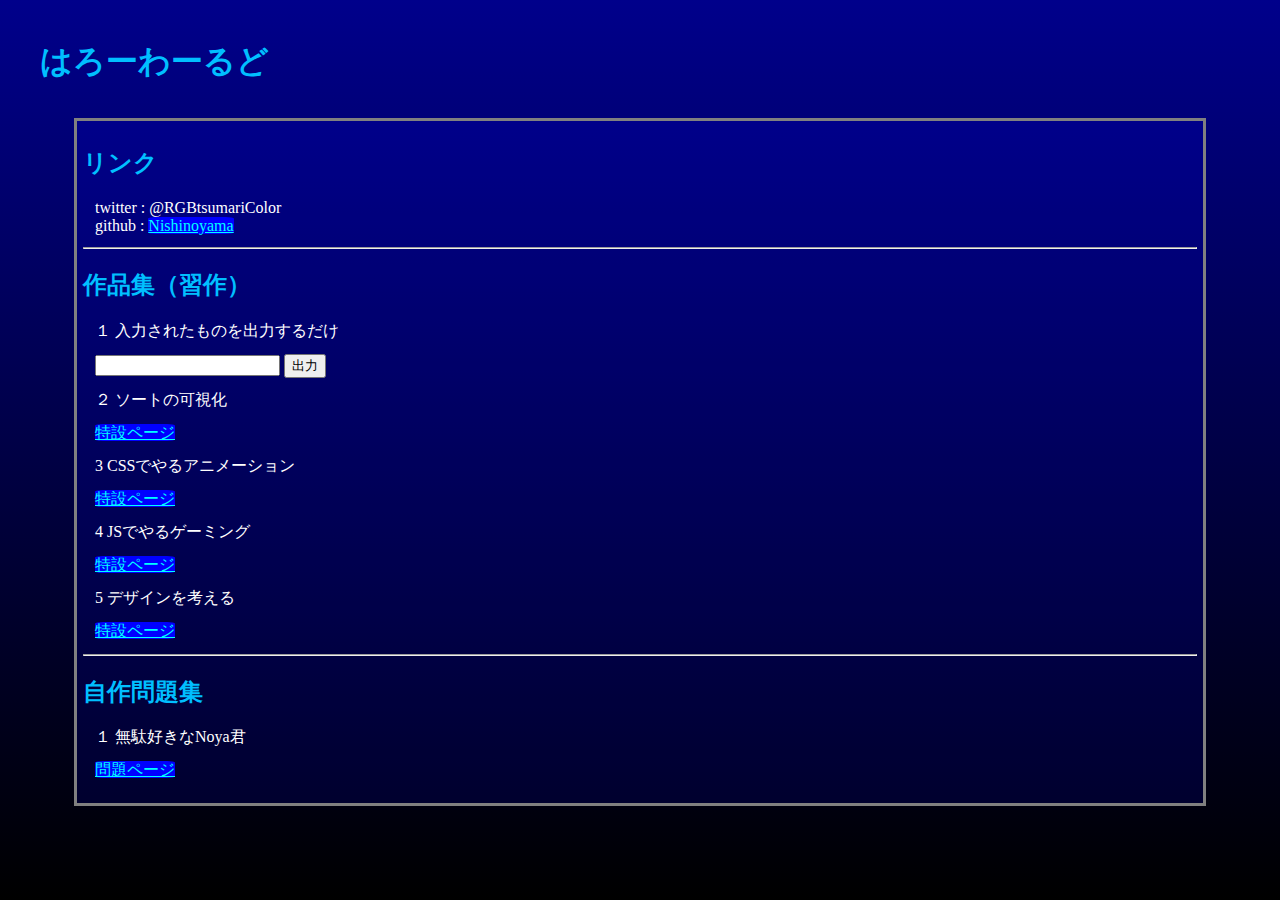
==== index.html @ cb2663c3 "Update : 課題" ====
<html>
    <script src="main.js" type="text/javascript" > </script>
    <head>
        <link rel="stylesheet" href="test.css" >
        <title>
            西の山のホームページ
        </title>
    </head>

    <body>
        <header>
        
            <h1>はろーわーるど</h1>
        </header>
        <main>
            <h2>リンク</h2>
            <p> twitter : @RGBtsumariColor <br>
                github : <a href="https://github.com/Nishinoyama/"> Nishinoyama </a>
            </p>
            <hr>
            <form name="formal">
            <h2>作品集（習作）</h2>
            <p>１ 入力されたものを出力するだけ </p>
            <p>
                <input name="output1" >
                <button type="button" onclick="atx()">出力</button>
            </p>
            <p>２ ソートの可視化 </p>
            <p><a href="./works/sorting.html"> 特設ページ </a>
            </p>
            <p>3 CSSでやるアニメーション </p>
            <p><a href="./animation/index.html"> 特設ページ </a>
            </p>
            <p>4 JSでやるゲーミング</p>
            <p><a href="./game/idelete/index.html"> 特設ページ </a></p>
            <p>5 デザインを考える</p>
            <p><a href="./design/index.html"> 特設ページ </a></p>
            <hr>
            <h2>自作問題集</h2>
            <p>１ 無駄好きなNoya君 </p>
            <p><a href="./P1/index.html"> 問題ページ </a>
            </p>
            </form>
        </main>
    </body>
</html>
---- test.css ----
body{
    color : deepskyblue;
    margin: 34px;
    /* border : 3px solid gray; */
    padding : 6px;
    background:linear-gradient( darkblue, black );
}

main {
    color : deepskyblue;
    margin: 34px;
    border : 3px solid gray;
    padding : 6px;
    background:#0000ff22;
}

p {
    margin : 12px;
    color : white;
}

p.incomplete {
    color : gray;
}

p.footp {
    color : gray;
    font-size: smaller;
    text-align: center;
}

mark {
    background-color: darkred;
    color: #11ff11;
}

pre.consoleful{
    color : #11ff11;
    background-color : #000000cc;
    border : 2px solid white;
    margin : 8px;
    margin-left: 21px;
    padding : 3px;
}

img {
    border : 1px solid black;
}

hr{
    size : 3px;
}
hr.big{
    size : 8px;
}

a{
    border-radius: 10%;
}


strong{
    color : red;
}

/*
 * リンクのあるやつの定義
 * バニラじゃ見えん！
 */

a:link{
    color: aqua;
    background-color : blue;
}
a:visited{
    color: lightblue; 
    background-color : blueviolet;
}
a:hover{
    color: aqua;
    background-color : darkblue;
}
a:active{
    color: red;
    background-color : darkblue;
}
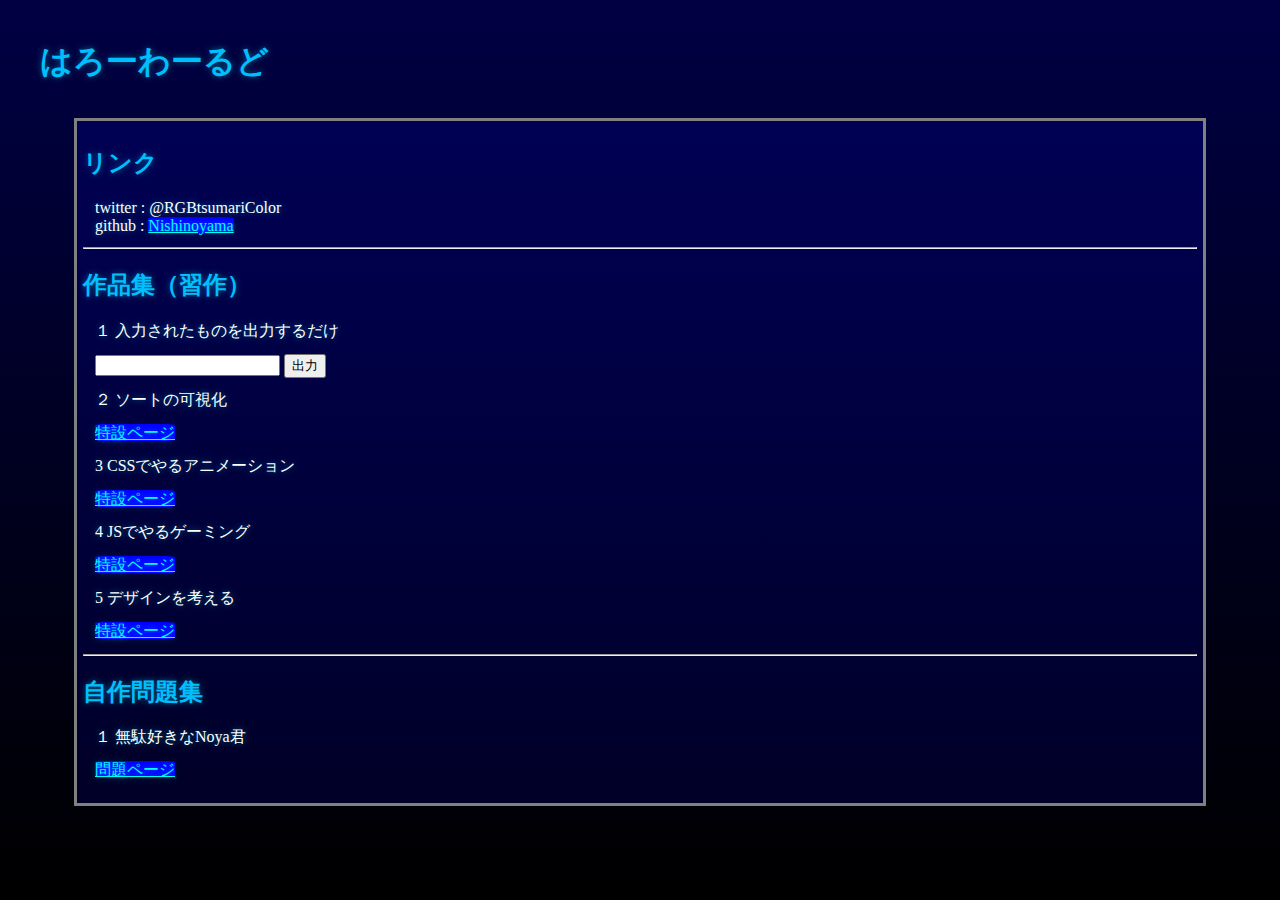
==== commit 755940be: ":update 2date" ====
--- a/index.html
+++ b/index.html
@@ -9,7 +9,6 @@
 
     <body>
         <header>
-        
             <h1>はろーわーるど</h1>
         </header>
         <main>
--- a/test.css
+++ b/test.css
@@ -4,7 +4,8 @@
     margin: 34px;
     /* border : 3px solid gray; */
     padding : 6px;
-    background:linear-gradient( darkblue, black );
+    background:linear-gradient( #004 , #000 );
+    text-shadow: 0 0 6px rgba(0, 255, 255, 0.418);
 }
 
 main {
@@ -42,6 +43,7 @@
     margin : 8px;
     margin-left: 21px;
     padding : 3px;
+    text-shadow: 0 0 #0000;
 }
 
 img {
@@ -59,10 +61,21 @@
     border-radius: 10%;
 }
 
+a.not-access {
+    cursor : default;
+}
+
 
 strong{
     color : red;
 }
+
+strong.important,strong.significant{
+    color : red;
+    size: 30px;
+}
+
+
 
 /*
  * リンクのあるやつの定義
@@ -74,7 +87,7 @@
     background-color : blue;
 }
 a:visited{
-    color: lightblue; 
+    color: lightblue;
     background-color : blueviolet;
 }
 a:hover{
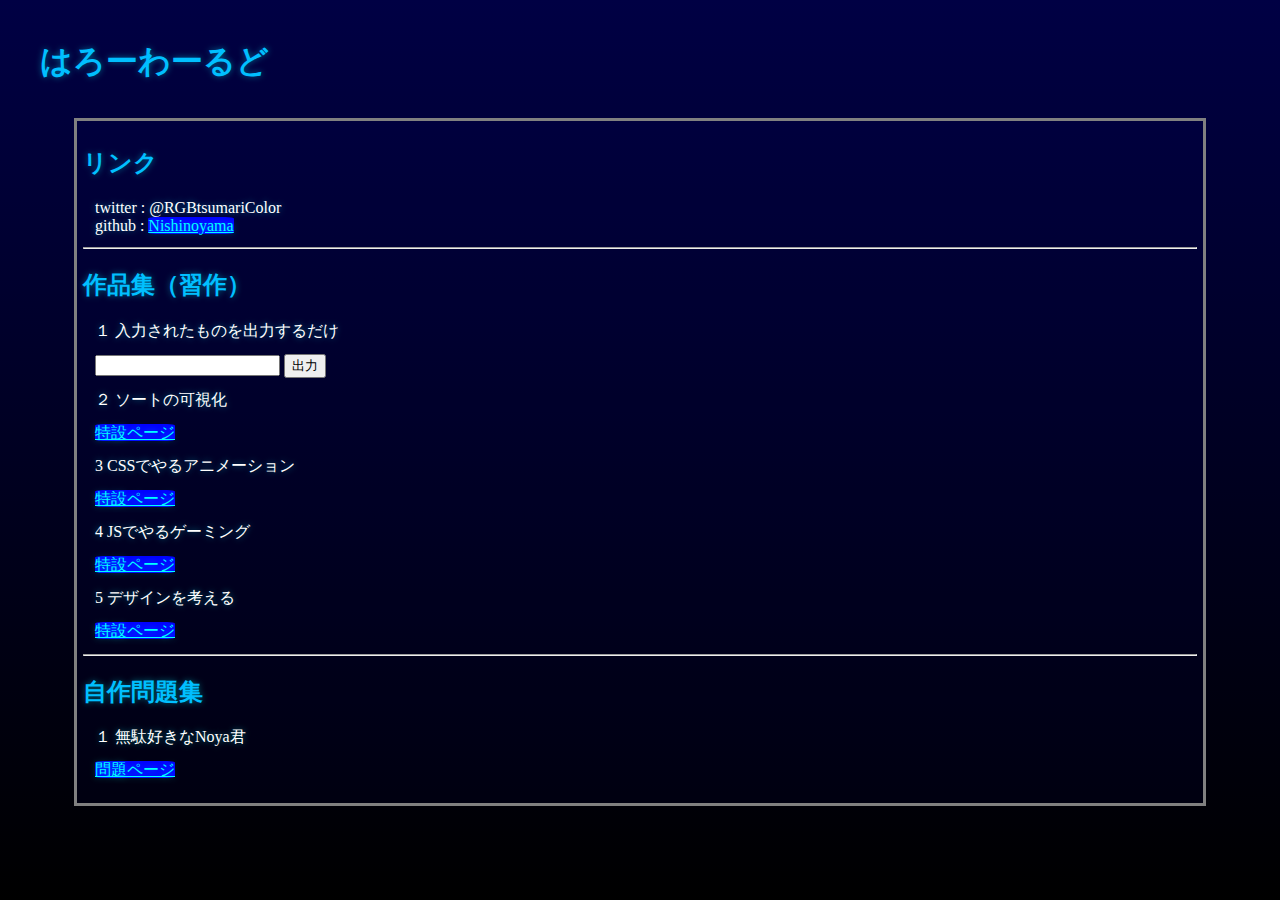
==== commit c9990b1c: "move : CSSルートファイルの作成" ====
--- a/index.html
+++ b/index.html
@@ -1,7 +1,7 @@
 <html>
     <script src="main.js" type="text/javascript" > </script>
     <head>
-        <link rel="stylesheet" href="test.css" >
+        <link rel="stylesheet" href="/css/test.css" >
         <title>
             西の山のホームページ
         </title>
--- a/css/test.css
+++ b/css/test.css
@@ -0,0 +1,100 @@
+
+body{
+    color : deepskyblue;
+    margin: 34px;
+    /* border : 3px solid gray; */
+    padding : 6px;
+    background:linear-gradient( #004 , #000 );
+    text-shadow: 0 0 6px rgba(0, 255, 255, 0.418);
+}
+
+main {
+    color : deepskyblue;
+    margin: 34px;
+    border : 3px solid gray;
+    padding : 6px;
+    background:#00005522;
+}
+
+p {
+    margin : 12px;
+    color : white;
+}
+
+p.incomplete {
+    color : gray;
+}
+
+p.footp {
+    color : gray;
+    font-size: smaller;
+    text-align: center;
+}
+
+mark {
+    background-color: darkred;
+    color: #11ff11;
+}
+
+pre.consoleful{
+    color : #11ff11;
+    background-color : #000000cc;
+    border : 2px solid white;
+    margin : 8px;
+    margin-left: 21px;
+    padding : 3px;
+    text-shadow: 0 0 #0000;
+}
+
+img {
+    border : 1px solid black;
+}
+
+hr{
+    size : 3px;
+}
+hr.big{
+    size : 8px;
+}
+
+a{
+    border-radius: 10%;
+}
+
+a.not-access {
+    cursor : default;
+}
+
+
+strong{
+    color : red;
+}
+
+strong.important,strong.significant{
+    color : red;
+    size: 30px;
+}
+
+
+
+/*
+ * リンクのあるやつの定義
+ * バニラじゃ見えん！
+ */
+
+a:link{
+    color: aqua;
+    background-color : blue;
+}
+a:visited{
+    color: lightblue;
+    background-color : blueviolet;
+}
+a:hover{
+    color: aqua;
+    background-color : darkblue;
+}
+a:active{
+    color: red;
+    background-color : darkblue;
+}
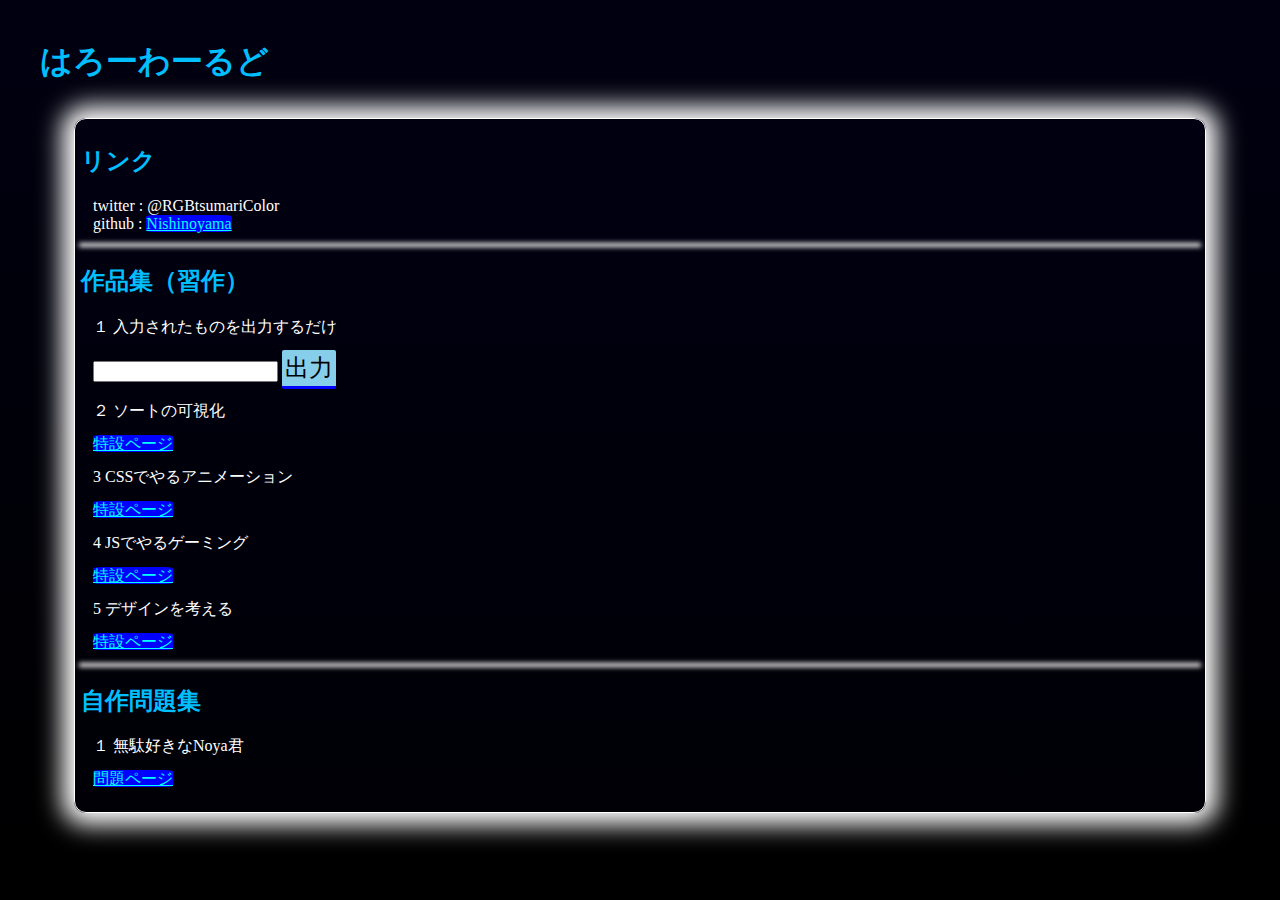
==== commit e36a4e4e: "update: New Button Style" ====
--- a/index.html
+++ b/index.html
@@ -22,7 +22,7 @@
             <p>１ 入力されたものを出力するだけ </p>
             <p>
                 <input name="output1" >
-                <button type="button" onclick="atx()">出力</button>
+                <button class="wbb" type="button" onclick="atx()">出力</button>
             </p>
             <p>２ ソートの可視化 </p>
             <p><a href="./works/sorting.html"> 特設ページ </a>
--- a/css/test.css
+++ b/css/test.css
@@ -1,19 +1,21 @@
+
 
 body{
     color : deepskyblue;
     margin: 34px;
-    /* border : 3px solid gray; */
     padding : 6px;
-    background:linear-gradient( #004 , #000 );
-    text-shadow: 0 0 6px rgba(0, 255, 255, 0.418);
+    background:linear-gradient( #001 , #000 );
 }
+
 
 main {
     color : deepskyblue;
     margin: 34px;
-    border : 3px solid gray;
+    border : 1px solid white;
+    border-radius: 12px;
+    box-shadow : 0 0 24px 12px white;
     padding : 6px;
-    background:#00005522;
+    background:#00002222;
 }
 
 p {
@@ -52,9 +54,41 @@
 
 hr{
     size : 3px;
+    margin : 0;
+    border : 0;
+    color : #0000;
+    box-shadow: 0 0 5px 2px white;
 }
 hr.big{
     size : 8px;
+}
+
+button.wbb{
+    font-size: 24px;
+    display: inline;
+    padding : 2px 3px;
+    text-decoration: none;
+    background: skyblue;
+    border : none;
+    border-bottom : 3px solid blue;
+    border-radius: 2px;
+    color : black;
+
+    transition: all 200ms 0ms ease;
+}
+
+button.wbb:hover{
+    color : #333;
+    background: white;
+    border-bottom-color : skyblue;
+}
+
+button.wbb:active{
+    -ms-transform: translateY(2px);
+    -webkit-transform: translateY(2px);
+    transform: translateY(2px);
+    border-top: 0px solid blue;
+    border-bottom: 0px solid;
 }
 
 a{
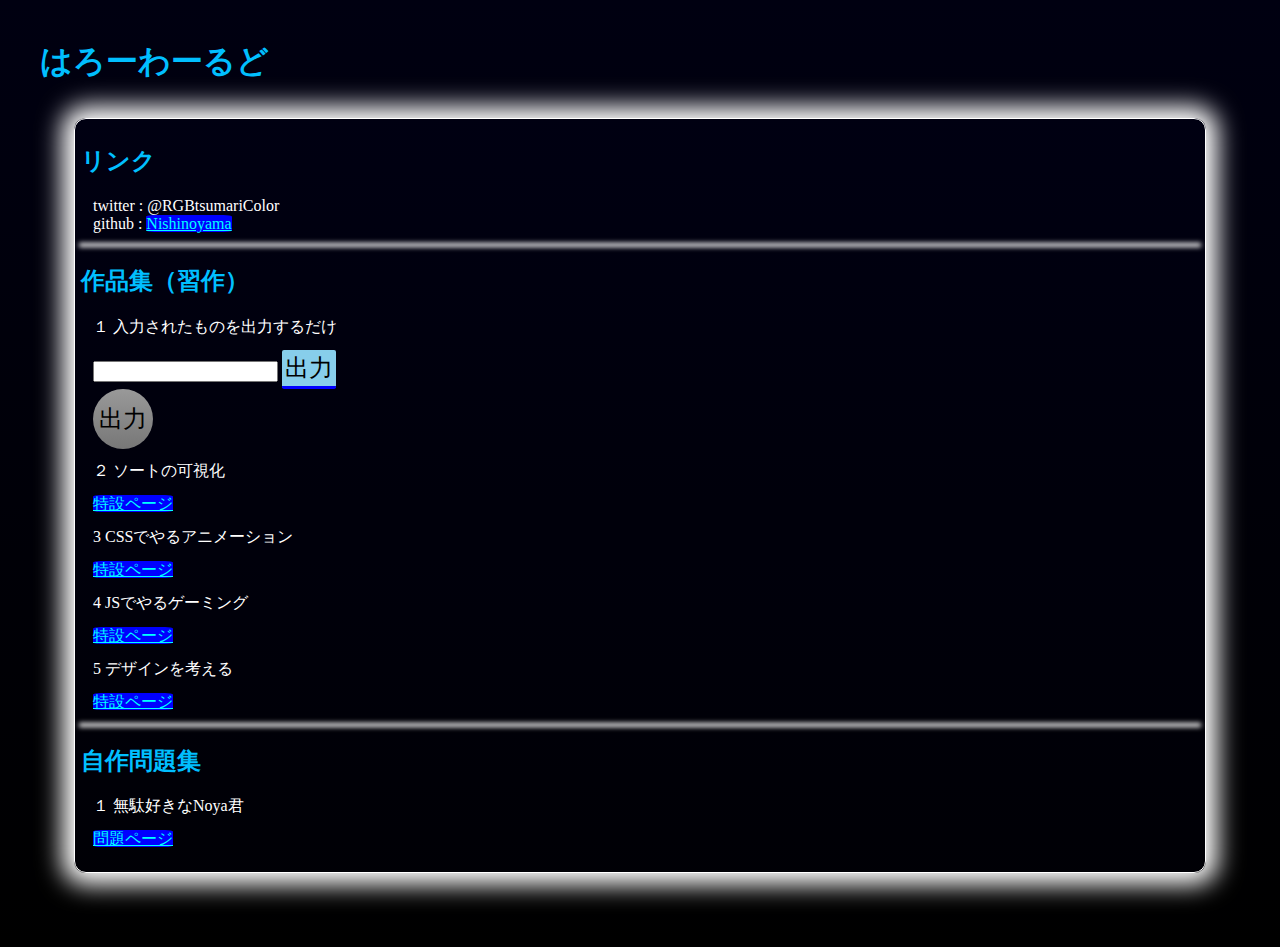
==== commit fb76a61f: "update : new Button Style" ====
--- a/index.html
+++ b/index.html
@@ -22,7 +22,8 @@
             <p>１ 入力されたものを出力するだけ </p>
             <p>
                 <input name="output1" >
-                <button class="wbb" type="button" onclick="atx()">出力</button>
+                <button class="wbb" type="button" onclick="atx()">出力</button><br>
+                <button class="cir" type="button" onclick="atx()">出力</button>
             </p>
             <p>２ ソートの可視化 </p>
             <p><a href="./works/sorting.html"> 特設ページ </a>
--- a/css/test.css
+++ b/css/test.css
@@ -63,6 +63,10 @@
     size : 8px;
 }
 
+button:active{
+    padding : none;
+}
+
 button.wbb{
     font-size: 24px;
     display: inline;
@@ -74,7 +78,7 @@
     border-radius: 2px;
     color : black;
 
-    transition: all 200ms 0ms ease;
+    transition: all 100ms 0ms linear;
 }
 
 button.wbb:hover{
@@ -84,11 +88,32 @@
 }
 
 button.wbb:active{
-    -ms-transform: translateY(2px);
-    -webkit-transform: translateY(2px);
-    transform: translateY(2px);
+    -ms-transform: translateY(4px);
+    -webkit-transform: translateY(4px);
+    transform: translateY(4px);
     border-top: 0px solid blue;
     border-bottom: 0px solid;
+}
+
+button.cir{
+    font-size: 24px;
+    display: inline;
+    width: 60px;
+    height: 60px;
+    background: linear-gradient(#999 0%, #777 100%);
+    border : none;
+    border-radius: 50%;
+    color : black;
+
+    transition: all 80ms 10ms linear;
+}
+
+button.cir:hover{
+    box-shadow: 0 0 12px 1px #ffff11 inset;
+}
+
+button.cir:active{
+    box-shadow: 0 0 12px 2px #11ff11 inset;
 }
 
 a{
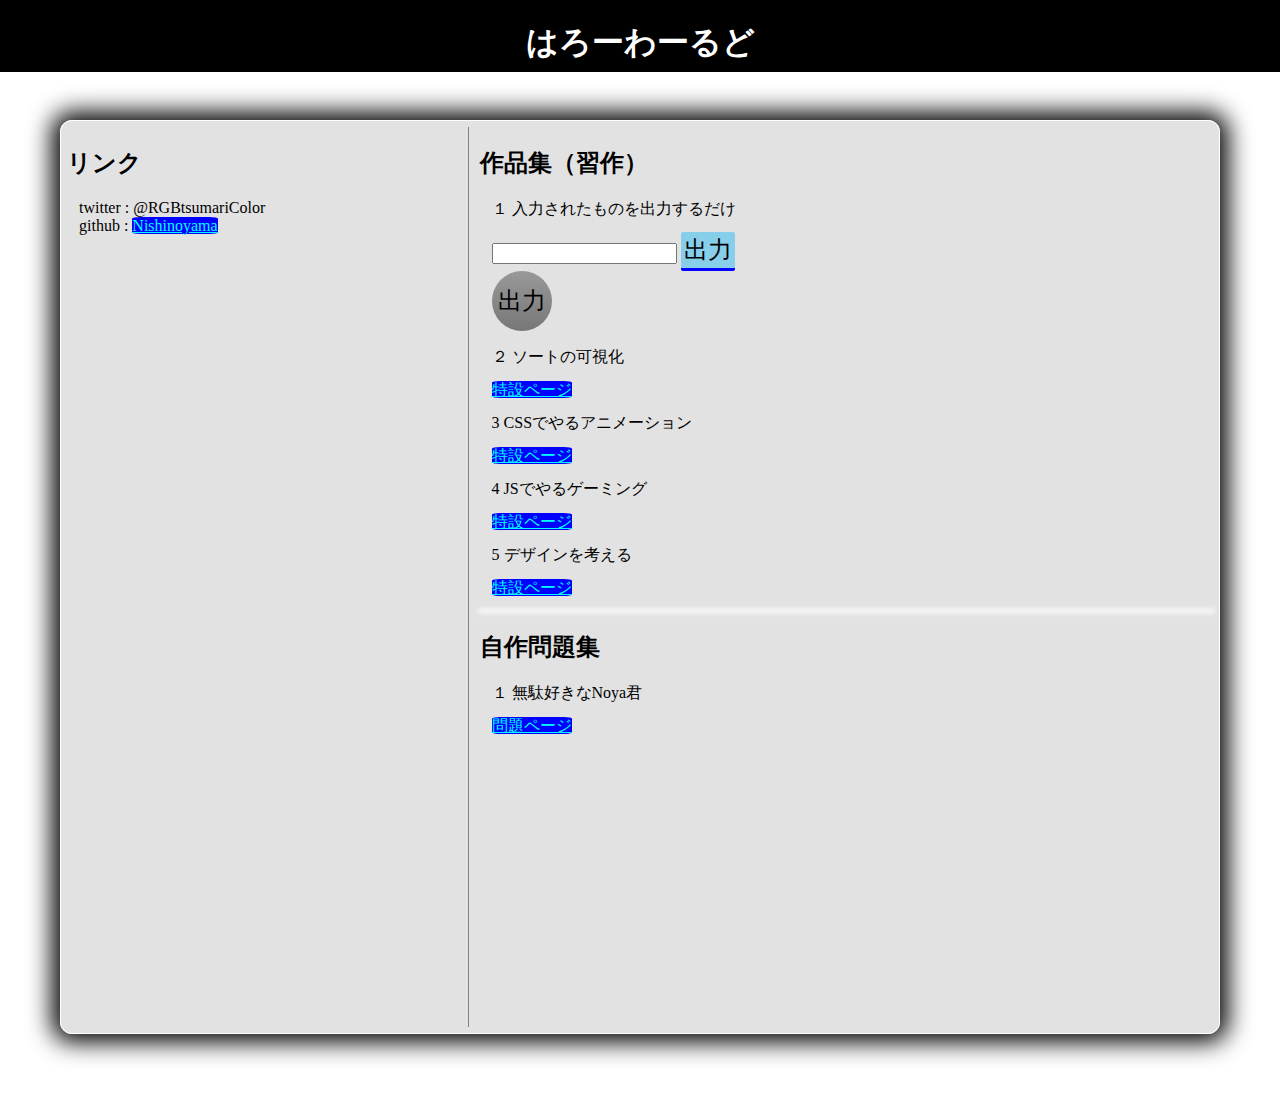
==== commit b85f8187: "update : 見栄え調整" ====
--- a/index.html
+++ b/index.html
@@ -11,36 +11,39 @@
         <header>
             <h1>はろーわーるど</h1>
         </header>
-        <main>
-            <h2>リンク</h2>
-            <p> twitter : @RGBtsumariColor <br>
-                github : <a href="https://github.com/Nishinoyama/"> Nishinoyama </a>
-            </p>
-            <hr>
-            <form name="formal">
-            <h2>作品集（習作）</h2>
-            <p>１ 入力されたものを出力するだけ </p>
-            <p>
-                <input name="output1" >
-                <button class="wbb" type="button" onclick="atx()">出力</button><br>
-                <button class="cir" type="button" onclick="atx()">出力</button>
-            </p>
-            <p>２ ソートの可視化 </p>
-            <p><a href="./works/sorting.html"> 特設ページ </a>
-            </p>
-            <p>3 CSSでやるアニメーション </p>
-            <p><a href="./animation/index.html"> 特設ページ </a>
-            </p>
-            <p>4 JSでやるゲーミング</p>
-            <p><a href="./game/idelete/index.html"> 特設ページ </a></p>
-            <p>5 デザインを考える</p>
-            <p><a href="./design/index.html"> 特設ページ </a></p>
-            <hr>
-            <h2>自作問題集</h2>
-            <p>１ 無駄好きなNoya君 </p>
-            <p><a href="./P1/index.html"> 問題ページ </a>
-            </p>
-            </form>
+        <main class="clearfix">
+            <div id="left_content" >
+                <h2>リンク</h2>
+                <p> twitter : @RGBtsumariColor <br>
+                    github : <a href="https://github.com/Nishinoyama/"> Nishinoyama </a>
+                </p>
+            </div>
+            <div id="right_content">
+                <h2>作品集（習作）</h2>
+                <p>１ 入力されたものを出力するだけ </p>
+                <form name="formal">
+                <p>
+                    <input name="output1" >
+                    <button class="wbb" type="button" onclick="atx()">出力</button><br>
+                    <button class="cir" type="button" onclick="atx()">出力</button>
+                </p>
+                </form>
+                <p>２ ソートの可視化 </p>
+                <p><a href="./works/sorting.html"> 特設ページ </a>
+                </p>
+                <p>3 CSSでやるアニメーション </p>
+                <p><a href="./animation/index.html"> 特設ページ </a>
+                </p>
+                <p>4 JSでやるゲーミング</p>
+                <p><a href="./game/idelete/index.html"> 特設ページ </a></p>
+                <p>5 デザインを考える</p>
+                <p><a href="./design/index.html"> 特設ページ </a></p>
+                <hr>
+                <h2>自作問題集</h2>
+                <p>１ 無駄好きなNoya君 </p>
+                <p><a href="./P1/index.html"> 問題ページ </a>
+                </p>
+            </div>
         </main>
     </body>
 </html>
--- a/css/test.css
+++ b/css/test.css
@@ -1,31 +1,62 @@
-
 
 body{
+    margin : 0px;
+}
+
+body.black{
     color : deepskyblue;
-    margin: 34px;
-    padding : 6px;
     background:linear-gradient( #001 , #000 );
 }
 
+body.white{
+    color : black;
+    background: linear-gradient(#eee , #fff)
+}
 
-main {
-    color : deepskyblue;
-    margin: 34px;
+
+header{
+    top : 0px;
+    position: fixed;
+    height: 72px;
+    width: 100%;
+    background : black;
+    color : white;
+    text-align: center;
+}
+
+main{
+    color : #000;
+    margin: 60px;
+    margin-top : 120px;
     border : 1px solid white;
     border-radius: 12px;
-    box-shadow : 0 0 24px 12px white;
+    box-shadow : 0 0 24px 8px black;
     padding : 6px;
-    background:#00002222;
+    background:#2222;
 }
 
-p {
-    margin : 12px;
-    color : white;
+div#left_content{
+    width: 35%;
+    height: 100%;
+    float: left;
+    border-right : 1px solid gray;
 }
 
-p.incomplete {
-    color : gray;
+div#right_content{
+    width: 64%;
+    height: 100%;
+    float: right;
 }
+
+main.clearfix::after{
+    content : "";
+    clear: both;
+    display: block;
+}
+
+p { margin : 12px; }
+p.incomplete { color : gray; }
+
 
 p.footp {
     color : gray;
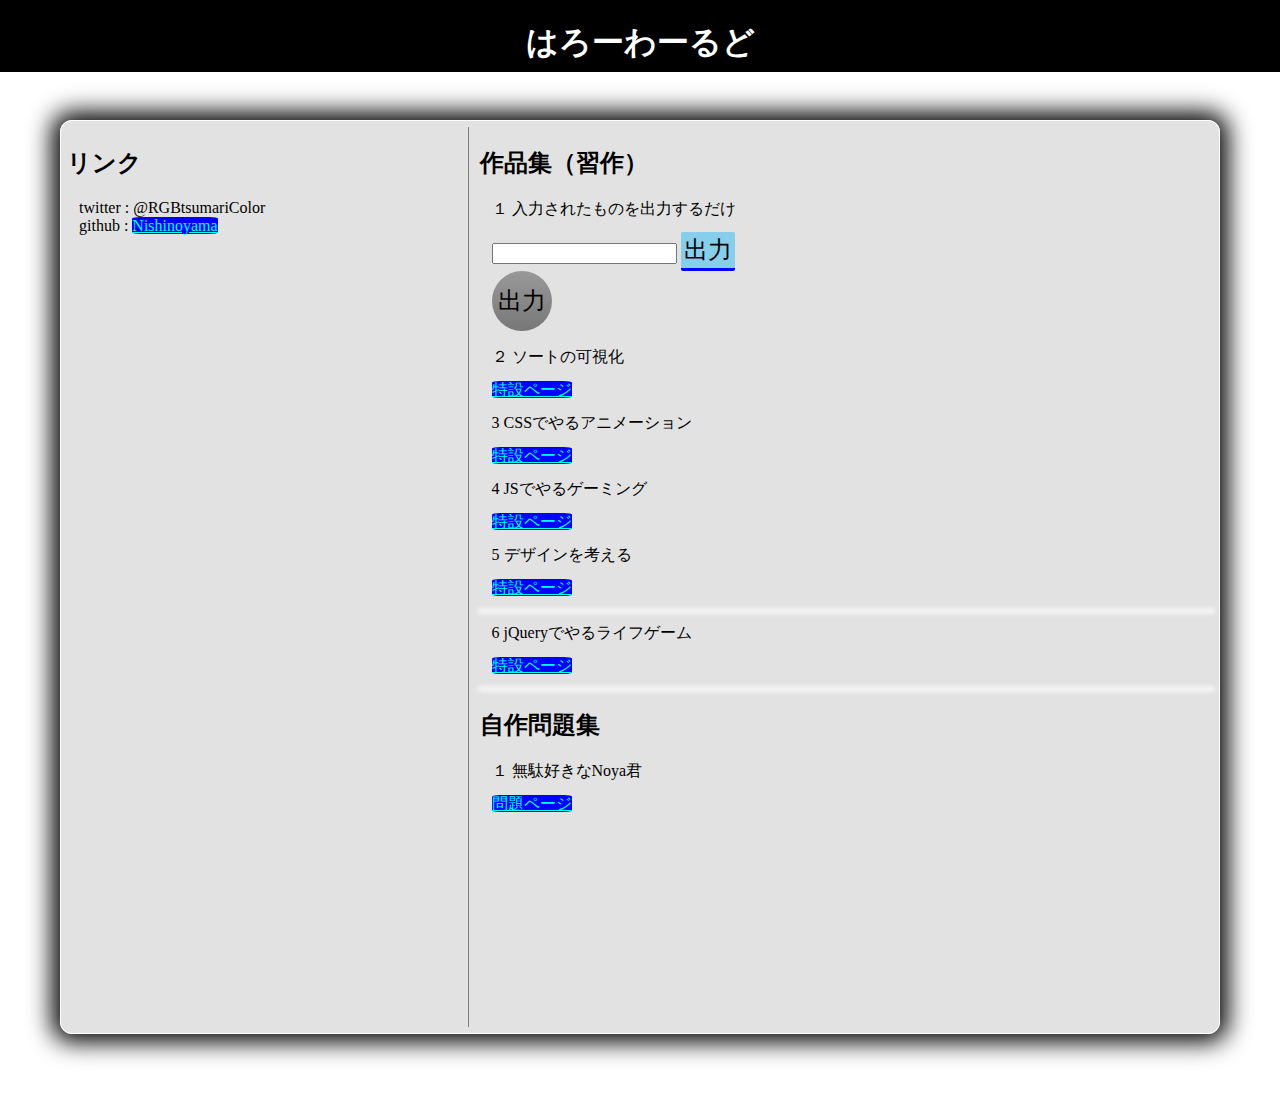
==== commit e9af14ad: "update : ライフゲーム追加" ====
--- a/index.html
+++ b/index.html
@@ -39,6 +39,9 @@
                 <p>5 デザインを考える</p>
                 <p><a href="./design/index.html"> 特設ページ </a></p>
                 <hr>
+                <p>6 jQueryでやるライフゲーム</p>
+                <p><a href="./design/index.html"> 特設ページ </a></p>
+                <hr>
                 <h2>自作問題集</h2>
                 <p>１ 無駄好きなNoya君 </p>
                 <p><a href="./P1/index.html"> 問題ページ </a>
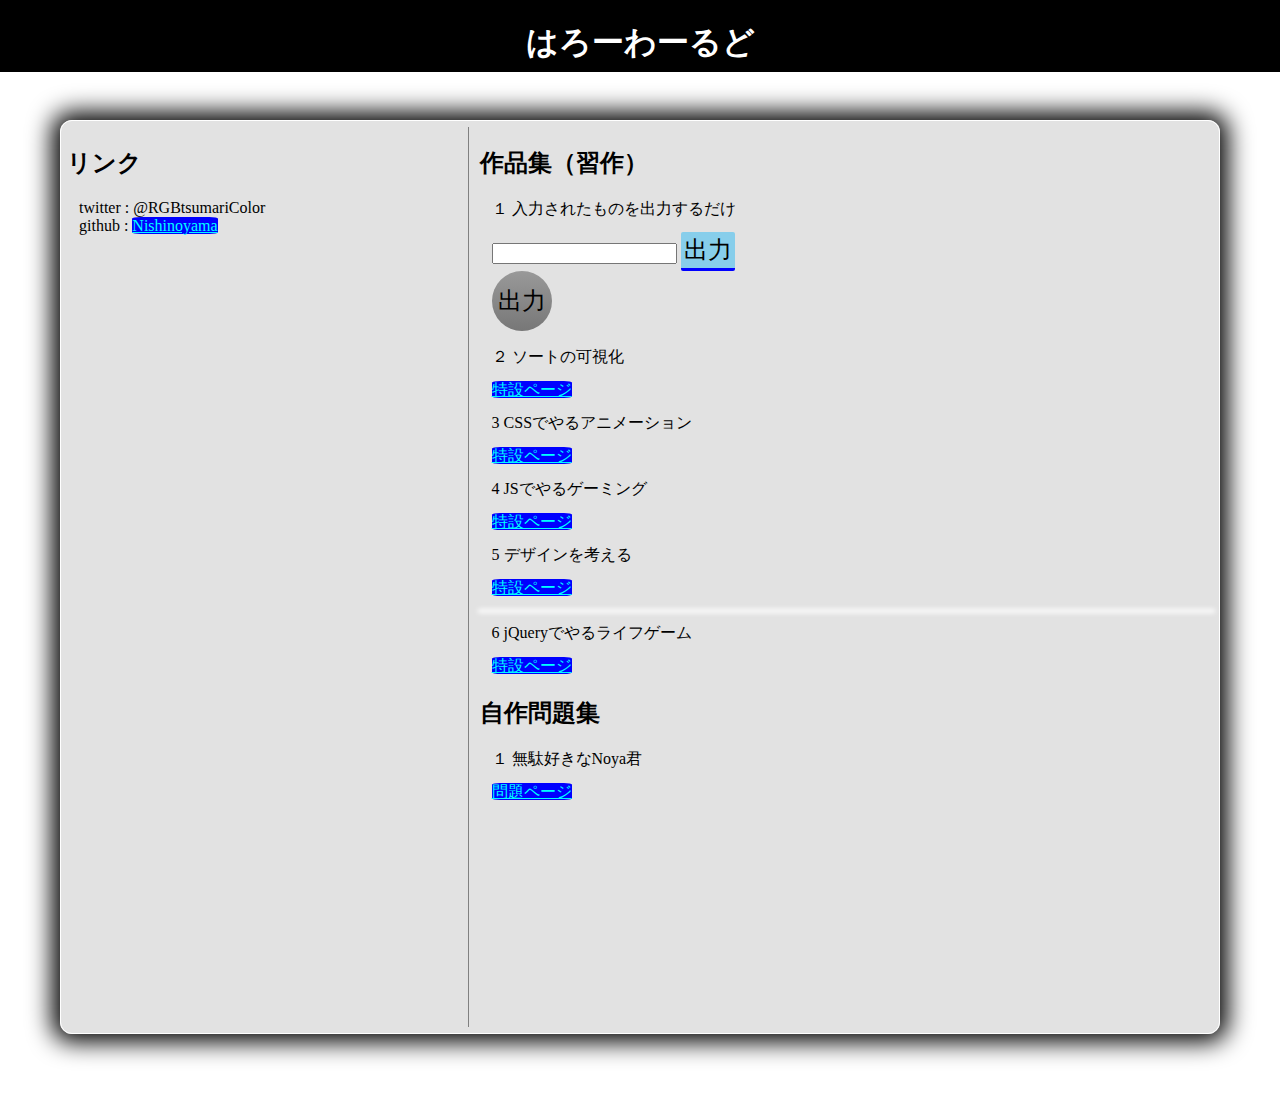
==== commit 2f586237: "fixed : リンク先修正" ====
--- a/index.html
+++ b/index.html
@@ -40,8 +40,7 @@
                 <p><a href="./design/index.html"> 特設ページ </a></p>
                 <hr>
                 <p>6 jQueryでやるライフゲーム</p>
-                <p><a href="./design/index.html"> 特設ページ </a></p>
-                <hr>
+                <p><a href="./game/lifegame/index.html"> 特設ページ </a></p>
                 <h2>自作問題集</h2>
                 <p>１ 無駄好きなNoya君 </p>
                 <p><a href="./P1/index.html"> 問題ページ </a>
